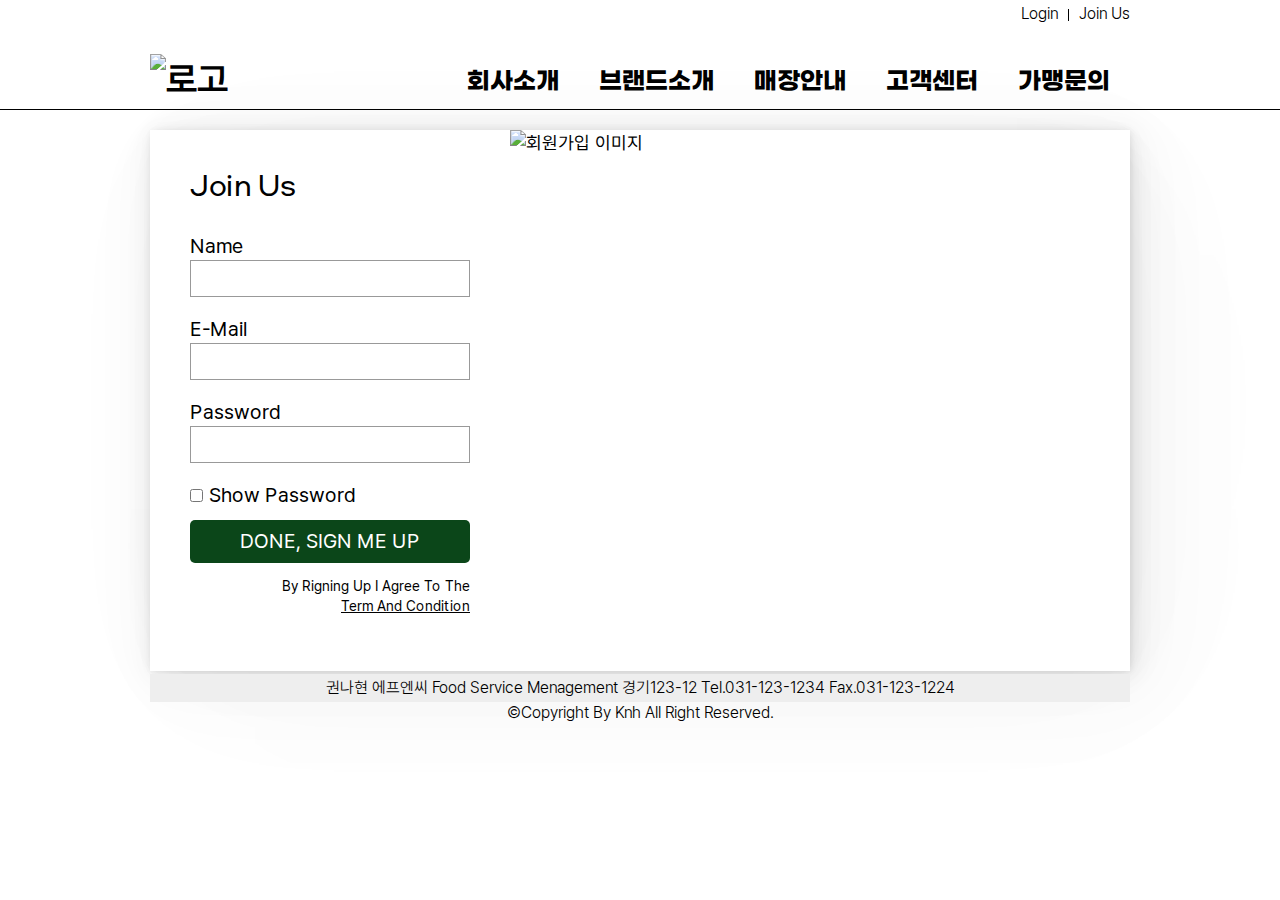
==== register/joinUs.html @ 19dd66bc "new" ====
<!DOCTYPE html>
<html lang="ko">
<head>
    <meta charset="UTF-8">
    <meta http-equiv="X-UA-Compatible" content="IE=edge">
    <meta name="description" content="웹사이트 구조 연습">
    <!-- og -->
    <meta property="og:title" content="웹사이트 구조 연습">
    <meta property="og:url" content="http://kkkkkonna.netlify.app">
    <meta property="og:image" content="http://kkkkkonna.netlify.app/asset/imades/og.jpeg">
    <meta property="og:description" content="웹사이트 구조를 확인하기 위한 페이지 입니다.">
    <title>선생님 websit Basic 1</title>
    <!-- favicon -->
    <!-- 32x32 -->
    <link rel="icon" href="favicon.ico" sizes="any">
    <link rel="icon" href="image2vector.svg" type="image/svg+xml">
    <!-- 180x180 -->
    <link rel="apple-touch-icon" href="../apple-touch-icon.png">
    <link rel="manifest" href="../site.webmanifest">

    <!-- css -->
    <!-- 평준화 -->
    <link rel="stylesheet" href="../asset/css/normalize.css">
    <!-- 웹폰트 -->
    <link rel="stylesheet" href="../asset/css/fonts.css">
    <!-- style -->
    <link rel="stylesheet" href="../asset/css/style.css">
    <link rel="stylesheet" href="joinus.css">
    
    <!-- script -->
    <script src="../asset/scripts/prefixfree.min.js"></script>
</head>
<body>
    <!-- width:100% -->
    <header>
        <!-- 중앙정렬을 위한 한정된 범위 -->
        <div class="contents wrapper"id="header_ht">
            <h1>
                <!--
                    루트 상대 경로.
                    로컬에서는 확인 되지 않음. 즉 서버에서만 확인 가능.
                    반드시 /로 시작.
                    index.html의 이름을 가진 경우 생략 가능하여 "/"표기 가능.(/about/)
                    그 외 다른 이름을 가진경우 파일명 작성하여 경로 설정(about/about.html)
                    지금 이 링크는 최상위 루트 디렉토리(폴더) 아래 index.html을 의미.
                -->
                <a href="../"><img src="http://via.placeholder.com/185x50/161853/fff?text=logo" alt="로고"></a>
            </h1>
            <ul id="register">
                <li><a href="../register/login.html">Login</a></li>
                <!-- index.html 이름을 가지지 않았기 때문에 파일명 작성해야 함. -->
                <li><a href="../register/joinUs.html">Join Us</a></li>
            </ul>
            <ul id="gnb">
                <li><a href="../intro/">회사소개</a></li><!-- intro/index.html/-->
                <li><a href="../brand/">브랜드소개</a></li><!-- brand/index.html/-->
                <li><a href="../store/">매장안내</a></li><!-- store/index.html/-->
                <li><a href="../sevice/">고객센터</a></li><!-- service/index.html/-->
                <li><a href="../francisee/">가맹문의</a></li><!-- frenchisee/index.html/-->
            </ul>
        </div>
    </header>
    <main class="wrapper">
        <form action="http://kkkkkonna.netlify.app" method="post">
            <h3>join us</h3>
            <label for="user_name">Name</label> 
            <input type="text" name="" id="">
            <label for="use_email">E-mail</label> 
            <input type="email" name="" id="">
            <label for="user_password">Password</label> 
            <input type="password">
            <label>
                <input type="checkbox" name="user_checkbox">Show Password
            </label>
            <button type="submit">done, sign me up</button>
            <p>by rigning up i agree to the
                <a href="#">term and condition</a></p>
        </form>
        <img src="http://via.placeholder.com/360x550/f2789f/fff?text=img" alt="회원가입 이미지">
    </main>
    <footer class="wrapper">
        <address>
         권나현 에프엔씨 Food Service Menagement 경기123-12 Tel.031-123-1234 Fax.031-123-1224
        </address> 
        &copy;Copyright By Knh All Right Reserved.
     </footer>
 </body>
 </html>
---- asset/css/fonts.css ----
@charset"utf-8";

@font-face {
    font-family: 'Pretendard';
    src: url(../fonts/Pretendard-Regular.woff2) format('woff2'), 
    url(../fonts/Pretendard-Regular.woff) format('woff');
    font-weight: 400;
    font-style: normal;
    font-display: swap;
}
@font-face {
    font-family: 'Pretendard';
    src: url(../fonts/Pretendard-Light.woff2) format('woff2'), 
    url(../fonts/Pretendard-Light.woff) format('woff');
    font-weight: 300;
    font-style: normal;
    font-display: swap;
}
@font-face {
    font-family: 'GmarketSans';
    src: url(../fonts/GmarketSansMedium.woff2) format('woff2'), 
    url(../fonts/GmarketSansMedium.woff) format('woff');
    font-weight: 500;
    font-style: normal;
    font-display: swap;
}
@font-face {
    font-family: 'GmarketSans';
    src: url(../fonts/GmarketSansBold.woff2) format('woff2'), 
    url(../fonts/GmarketSansBold.woff) format('woff');
    font-weight: 700;
    font-style: normal;
    font-display: swap;
}
---- asset/css/style.css ----
@charset"utf-8";
/* 웹사이트 전반에 공통으로 들어가는 스타일 */
/***** style *******/
body{
    font-family: 'Pretendard',-apple-system, BlinkMacSystemFont,"apple sd gothic neo", sans-serif;
    font-weight: 400;
    font-size: 18px;
    text-transform: capitalize;
    line-height: 1.4;
    text-align: center;
}
img{
    vertical-align: top;
}
ul{
    list-style: none;
    margin: 0;
    padding: 0;
}
a{
    text-decoration: none;
    color: inherit;
}

/***** header *****/
header{
    border-bottom: 1px solid #000;
    width: 100%;
    margin-bottom: 20px;
}
header #header_ht{
    height: 109px;
    position: relative;
}
.wrapper{
    width: 980px;
    margin: 0 auto;
}
header li{
    float: left;
}
header h1{
    position: absolute;
    margin: 0;
    bottom: 5px;
}
header #register{
    position: absolute;
    top: 3px;
    right: 0;
    font-weight: 300;
    font-size: 16px;
}
header #register li:first-child::after{/*li 첫번째 자식 뒤쪽*/
    content: "";
    border-right: 1px solid #000;
   /* width: 1px; 
    background-color: #000;*/
    height: 12px;
    display: inline-block;
    margin: 0 10px;
    vertical-align: middle;
}
header #register a:hover{
    color: red;
}
header #gnb{
    position: absolute;
    bottom: 5px;
    right: 0;
    font-family: 'GmarketSans';
    font-size: 24px;
    font-weight: 700;
}
header #gnb a{
    display: block;
    padding: 5px 20px;
    /*
    width:130px;
    height:30px;
    line-height:30px;
    */
}
header #gnb a:hover{
    background-color: #4c3f91;
    color: #fff;
}
footer{
    font-weight: 300;
    margin:50px 0 0 ;
    font-size: 16px;
    width: 980px;
    margin: 0 auto;
    padding: 3px 0;
    margin-bottom: 6px;
}
footer address{
    background-color: #eee;
    padding: 3px 0;
    font-style: normal;}
---- register/joinus.css ----
@charset"utf-8";
main{
    box-shadow:
    0.8px 0.8px 6.2px rgba(0, 0, 0, 0.07),
    1.9px 1.9px 14.1px rgba(0, 0, 0, 0.053),
    3.2px 3.2px 24.5px rgba(0, 0, 0, 0.046),
    5.1px 5.1px 38.9px rgba(0, 0, 0, 0.04),
    7.9px 7.9px 60.1px rgba(0, 0, 0, 0.035),
    12.4px 12.4px 93.8px rgba(0, 0, 0, 0.03),
    20.5px 20.5px 155.7px rgba(0, 0, 0, 0.024),
    41px 41px 311px rgba(0, 0, 0, 0.017)
  ;  
    width: 720px;
    margin: 40px auto 80px;
    overflow: hidden;
}
main form{/*360*/
    float: left;
    width: 280px;
    text-align: left;
    padding: 40px;
    font-size: 20px;
}
main form h3{
    font-size: 26px;
    font-family: 'GmarketSans',sans-serif;
    font-weight: 500;
    margin-top: 0;
}
main form label{
    display: block;
}
main form input{
    outline: none;
    border: 1px solid #999;
    padding: 6px;
    width: 100%;
    box-sizing: border-box;
    color: #0f2c67;
    margin-bottom: 18px;
}
main form input:focus{
    background-color: #ddd;
}
main form input[type="checkbox"]{
    width: auto;/* 초기화 */
    margin-right: 6px;
}
main form button{
    width: 100%;
    border: none;
    background-color: #0b4619;
    color: #fff;
    border-radius: 5px;
    text-transform: uppercase;
    padding: 10px 0;
    cursor: pointer;
}
main form button:hover{
    background-color: #cd1818;
}
main form p{
    text-align: right;
    font-size: 14px;
}
main form p a{
    display: block;
    text-decoration: underline;
}
main img{
    float: left;
}
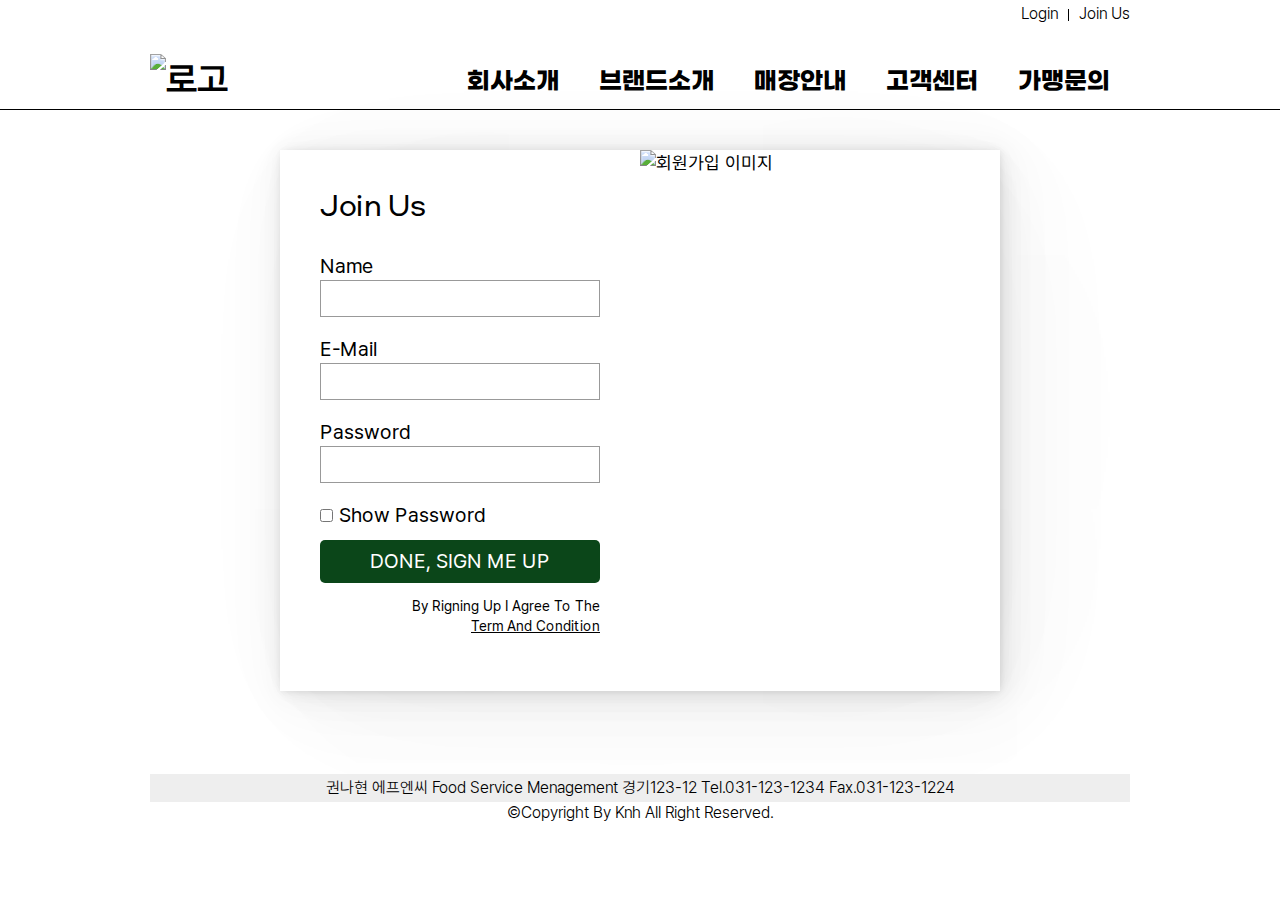
==== commit e9298dc1: "up" ====
--- a/register/joinUs.html
+++ b/register/joinUs.html
@@ -34,7 +34,7 @@
     <!-- width:100% -->
     <header>
         <!-- 중앙정렬을 위한 한정된 범위 -->
-        <div class="contents wrapper"id="header_ht">
+        <div class="contents wrapper" id="header_ht">
             <h1>
                 <!--
                     루트 상대 경로.
@@ -60,13 +60,13 @@
             </ul>
         </div>
     </header>
-    <main class="wrapper">
+    <main>
         <form action="http://kkkkkonna.netlify.app" method="post">
             <h3>join us</h3>
             <label for="user_name">Name</label> 
-            <input type="text" name="" id="">
+            <input type="text" name="name" id="name">
             <label for="use_email">E-mail</label> 
-            <input type="email" name="" id="">
+            <input type="email" name="email" id="email">
             <label for="user_password">Password</label> 
             <input type="password">
             <label>
--- a/register/joinus.css
+++ b/register/joinus.css
@@ -1,4 +1,4 @@
-@charset"utf-8";
+@charset "utf-8";
 main{
     box-shadow:
     0.8px 0.8px 6.2px rgba(0, 0, 0, 0.07),
@@ -8,8 +8,7 @@
     7.9px 7.9px 60.1px rgba(0, 0, 0, 0.035),
     12.4px 12.4px 93.8px rgba(0, 0, 0, 0.03),
     20.5px 20.5px 155.7px rgba(0, 0, 0, 0.024),
-    41px 41px 311px rgba(0, 0, 0, 0.017)
-  ;  
+    41px 41px 311px rgba(0, 0, 0, 0.017);  
     width: 720px;
     margin: 40px auto 80px;
     overflow: hidden;
